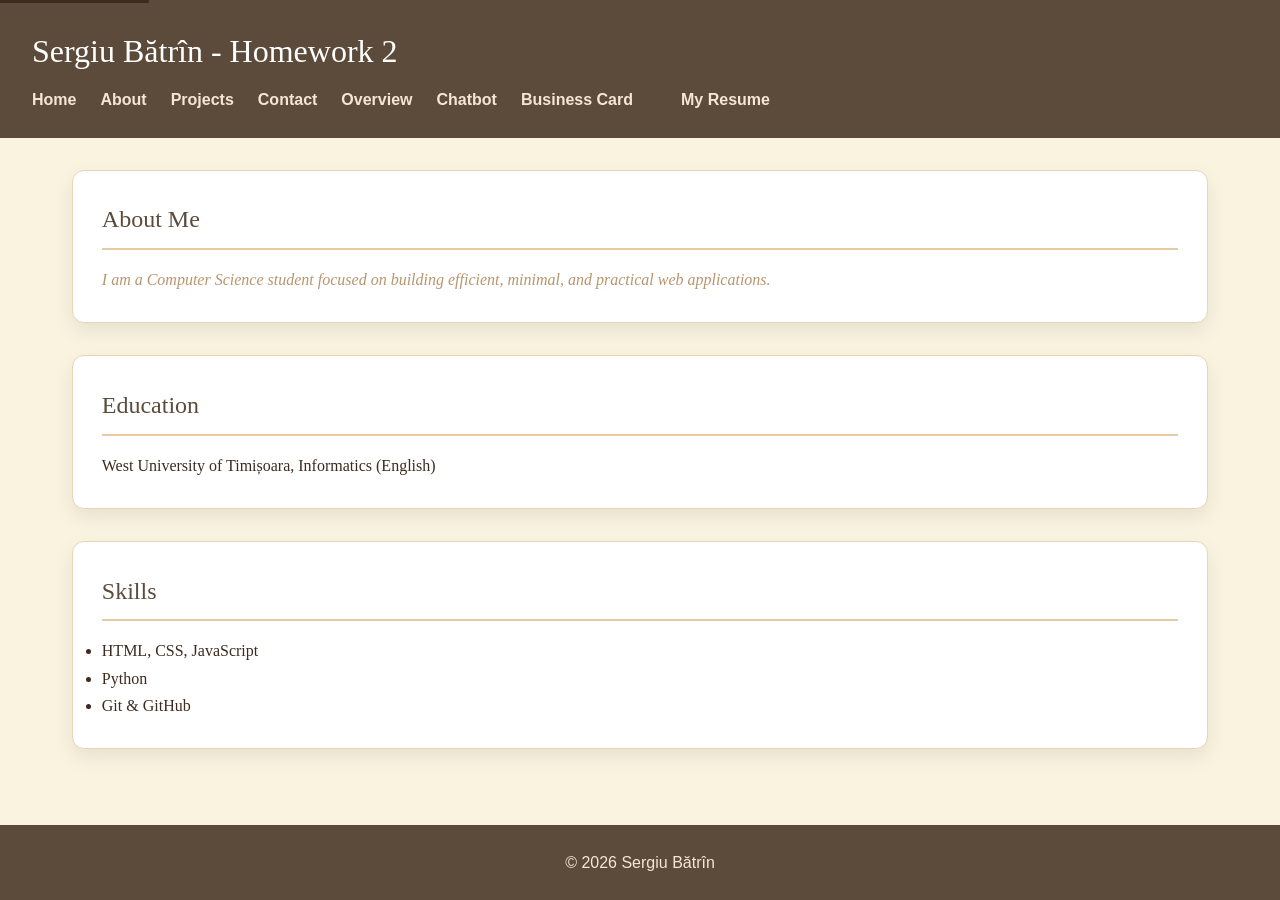
==== about.html @ c9a04fb2 "Add files via upload" ====
<!DOCTYPE html>
<html lang="en">
<head>
    <meta charset="UTF-8">
    <meta name="viewport" content="width=device-width, initial-scale=1.0">
    <title>About - Sergiu Bătrîn</title>
    <link rel="stylesheet" href="style.css">
</head>
<body>

<a href="#main-content" class="skip-link">Skip to main content</a>

<header>
    <h1>Sergiu Bătrîn - Homework 2</h1>
    <nav>
                <ul>
            <li><a href="index.html">Home</a></li>
            <li><a href="about.html">About</a></li>
            <li><a href="projects.html">Projects</a></li>
            <li><a href="contact.html">Contact</a></li>
            <li><a href="overview.html">Overview</a></li>
            <li><a href="chatbot.html">Chatbot</a></li>
            <li><a href="card.html">Business Card</a><li>
            <li><a href="CV.pdf">My Resume</a></li>
        </ul>
    </nav>
</header>

<main id="main-content">
<!-- Added inline styles-->
<section>
    <h2>About Me</h2>
    <p style="color: #b8956e; font-style: italic;">I am a Computer Science student focused on building efficient, minimal, and practical web applications.</p>
</section>

<section>
    <h2>Education</h2>
    <p>West University of Timișoara, Informatics (English)</p>
</section>

<section>
    <h2>Skills</h2>
    <ul>
        <li>HTML, CSS, JavaScript</li>
        <li>Python</li>
        <li>Git & GitHub</li>
    </ul>
</section>

</main>

<footer>
    <p>&copy; 2026 Sergiu Bătrîn</p>
</footer>

</body>
</html>
---- style.css ----
* {
    margin: 0;
    padding: 0;
    box-sizing: border-box;
}

html, body {
    height: 100%;
}

body {
    font-family: 'Georgia', 'Times New Roman', serif;
    line-height: 1.7;
    background: #faf3e0;
    color: #3d2b1f;
    display: flex;
    flex-direction: column;
}

/* Layout fix */
main {
    flex: 1;
    padding: 2rem;
    max-width: 1200px;
    margin: 0 auto;
    width: 100%;
}

/* Header */
header {
    background: #5c4b3a;
    color: white;
    padding: 1.5rem 2rem;
}

header h1 {
    margin-bottom: 0.5rem;
    font-family: 'Georgia', 'Times New Roman', serif;
    font-weight: normal;
}

/* Navigation */
nav ul {
    display: flex;
    gap: 1.5rem;
    list-style: none;
}

nav a {
    color: #f5e6d3;
    text-decoration: none;
    font-weight: 600;
    transition: 0.3s;
    font-family: Arial, sans-serif;
}

nav a:hover {
    color: #e8c9a0;
}

/* Sections */
section {
    margin-bottom: 2rem;
    background: #ffffff;
    padding: 1.8rem;
    border-radius: 12px;
    box-shadow: 0 8px 20px rgba(0,0,0,0.08);
    border: 1px solid #e8d5b5;
}

section h2 {
    color: #5c4b3a;
    border-bottom: 2px solid #e8c9a0;
    padding-bottom: 0.5rem;
    margin-bottom: 1rem;
    font-family: 'Georgia', 'Times New Roman', serif;
    font-weight: normal;
}

/* Table */
table {
    width: 100%;
    border-collapse: collapse;
    border-radius: 10px;
    overflow: hidden;
}

th, td {
    padding: 0.75rem;
    text-align: left;
}

th {
    background: #b8956e;
    color: white;
    font-family: Arial, sans-serif;
    font-weight: 600;
}

td {
    background: #fef9f0;
}

/* nth-child for striped rows - demonstrates selector technique */
tr:nth-child(even) td {
    background: #f5ede0;
}

/* Form */
form {
    max-width: 500px;
    background: white;
    padding: 1.5rem;
    border-radius: 12px;
    box-shadow: 0 8px 20px rgba(0,0,0,0.08);
    border: 1px solid #e8d5b5;
}

label {
    display: block;
    margin-top: 1rem;
    font-weight: 600;
    color: #5c4b3a;
    font-family: Arial, sans-serif;
}

input, textarea {
    width: 100%;
    padding: 0.6rem;
    margin-top: 0.3rem;
    border-radius: 6px;
    border: 1px solid #d4c4a8;
    font-family: Arial, sans-serif;
}

input:focus, textarea:focus {
    outline: none;
    border-color: #b8956e;
    box-shadow: 0 0 0 2px rgba(184, 149, 110, 0.2);
}

button {
    margin-top: 1.2rem;
    padding: 0.7rem;
    width: 100%;
    border: none;
    border-radius: 8px;
    background: #8B7355;
    color: white;
    font-weight: 600;
    cursor: pointer;
    transition: 0.3s;
    font-family: Arial, sans-serif;
}

button:hover {
    background: #6b5740;
}

footer {
    background: #5c4b3a;
    color: #f5e6d3;
    text-align: center;
    padding: 1.5rem;
    font-family: Arial, sans-serif;
}

.skip-link {
    position: absolute;
    top: -40px;
    left: 0;
    background: #3d2b1f;
    color: #faf3e0;
    padding: 8px;
    z-index: 100;
}

.skip-link:focus {
    top: 10px;
}

/* Responsive */
@media (max-width: 768px) {
    nav ul {
        flex-direction: column;
        gap: 0.75rem;
    }
    
    main {
        padding: 1rem;
    }
    
    section {
        padding: 1rem;
    }
    
    body {
        font-size: 0.95rem;
    }
}
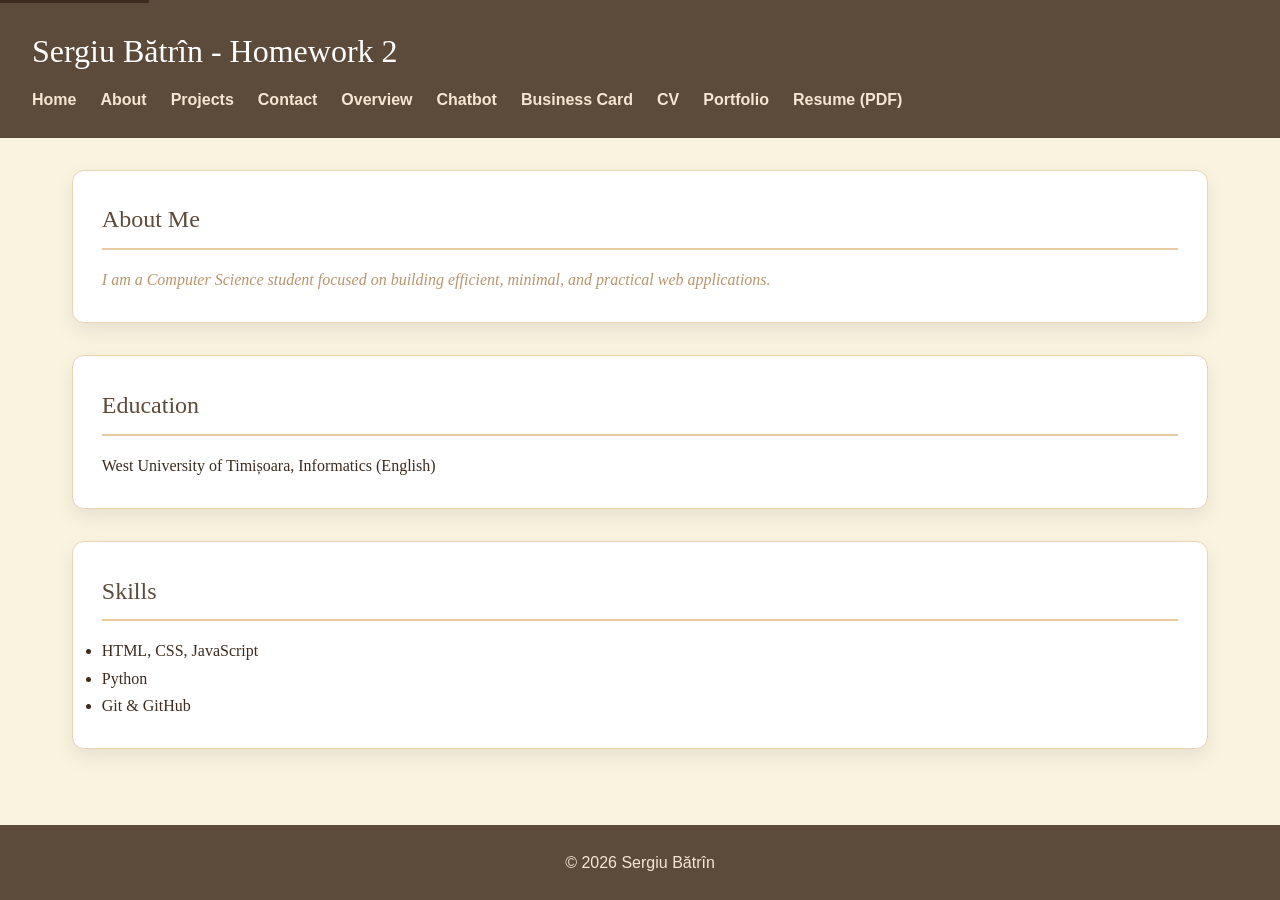
==== commit 5bba31fe: "finals" ====
--- a/about.html
+++ b/about.html
@@ -14,20 +14,21 @@
     <h1>Sergiu Bătrîn - Homework 2</h1>
     <nav>
                 <ul>
-            <li><a href="index.html">Home</a></li>
-            <li><a href="about.html">About</a></li>
-            <li><a href="projects.html">Projects</a></li>
-            <li><a href="contact.html">Contact</a></li>
-            <li><a href="overview.html">Overview</a></li>
-            <li><a href="chatbot.html">Chatbot</a></li>
-            <li><a href="card.html">Business Card</a><li>
-            <li><a href="CV.pdf">My Resume</a></li>
-        </ul>
+      <li><a href="index.html">Home</a></li>
+      <li><a href="about.html">About</a></li>
+      <li><a href="projects.html">Projects</a></li>
+      <li><a href="contact.html">Contact</a></li>
+      <li><a href="overview.html">Overview</a></li>
+      <li><a href="chatbot.html">Chatbot</a></li>
+      <li><a href="card.html">Business Card</a></li>
+      <li><a href="cv.html" aria-current="page">CV</a></li>
+      <li><a href="portfolio.html">Portfolio</a></li>
+      <li><a href="CV.pdf">Resume (PDF)</a></li>
+    </ul>
     </nav>
 </header>
 
 <main id="main-content">
-<!-- Added inline styles-->
 <section>
     <h2>About Me</h2>
     <p style="color: #b8956e; font-style: italic;">I am a Computer Science student focused on building efficient, minimal, and practical web applications.</p>
--- a/style.css
+++ b/style.css
@@ -17,7 +17,6 @@
     flex-direction: column;
 }
 
-/* Layout fix */
 main {
     flex: 1;
     padding: 2rem;
@@ -26,7 +25,6 @@
     width: 100%;
 }
 
-/* Header */
 header {
     background: #5c4b3a;
     color: white;
@@ -39,7 +37,6 @@
     font-weight: normal;
 }
 
-/* Navigation */
 nav ul {
     display: flex;
     gap: 1.5rem;
@@ -58,7 +55,6 @@
     color: #e8c9a0;
 }
 
-/* Sections */
 section {
     margin-bottom: 2rem;
     background: #ffffff;
@@ -77,7 +73,6 @@
     font-weight: normal;
 }
 
-/* Table */
 table {
     width: 100%;
     border-collapse: collapse;
@@ -101,12 +96,10 @@
     background: #fef9f0;
 }
 
-/* nth-child for striped rows - demonstrates selector technique */
 tr:nth-child(even) td {
     background: #f5ede0;
 }
 
-/* Form */
 form {
     max-width: 500px;
     background: white;
@@ -179,7 +172,6 @@
     top: 10px;
 }
 
-/* Responsive */
 @media (max-width: 768px) {
     nav ul {
         flex-direction: column;
